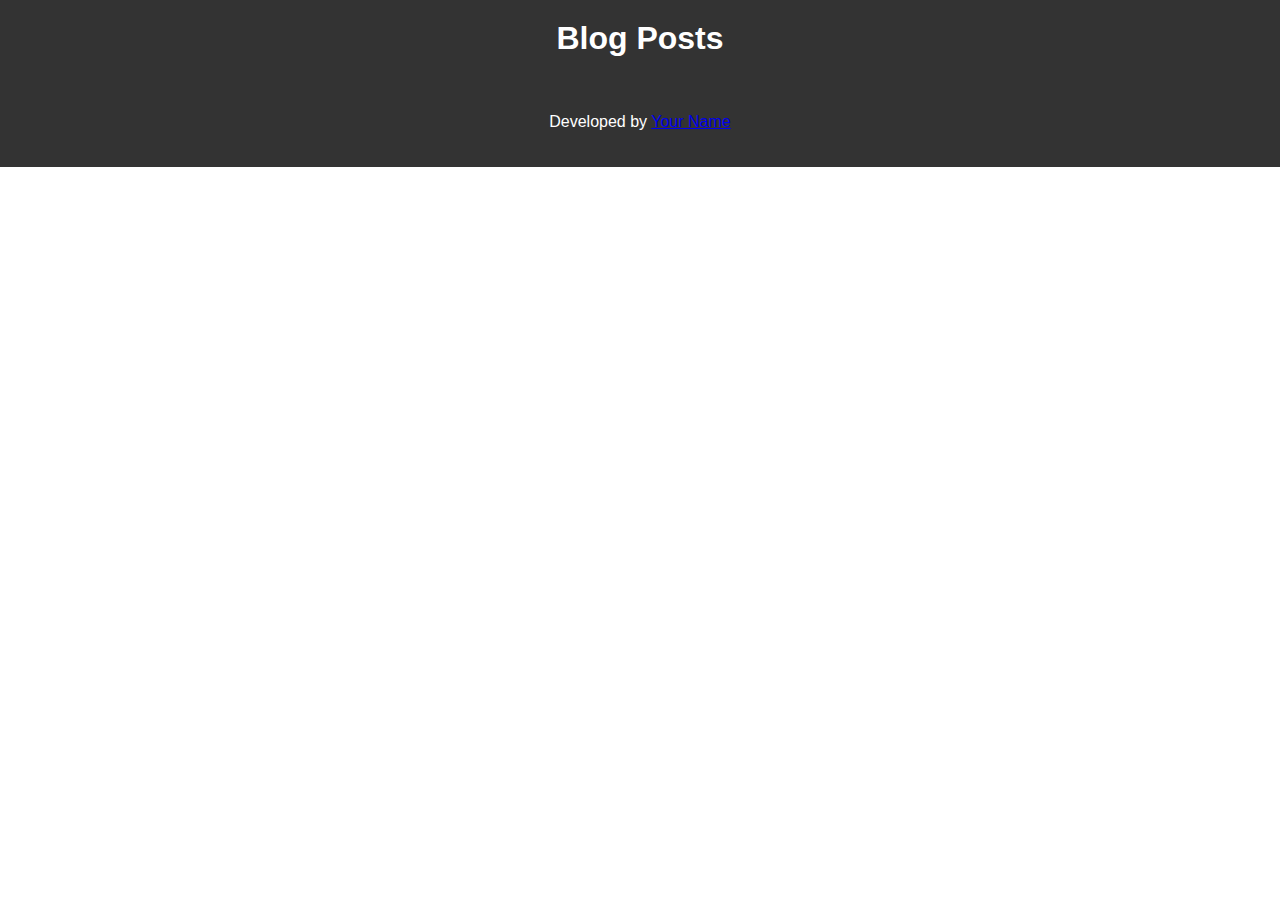
==== blog.html @ 0fcd3545 "just getting things updated on fresh windows install" ====
<!DOCTYPE html>
<html lang="en">
<head>
    <meta charset="UTF-8">
    <meta name="viewport" content="width=device-width, initial-scale=1.0">
    <title>Personal Blog - Posts</title>
    <link rel="stylesheet" href="assets/css/style.css">
    <link rel="stylesheet" href="assets/css/blog.css">
    <!-- link other css if needed -->
</head>
<body>
    <header>
        <h1>Blog Posts</h1>
    </header>
    <main id="blog-posts">
        <!-- Blog posts will be dynamically inserted here -->
    </main>
    <footer>
        <p>Developed by <a href="#">Your Name</a></p>
    </footer>
    <script src="assets/js/blog.js" defer></script>
    <!-- link other js if needed-->
</body>
</html>
---- assets/css/style.css ----
/* Global Styles */

body {
    font-family: Arial, sans-serif;
    margin: 0;
    padding: 0;
    display: flex;
    flex-direction: column;
    min-height: 100vh;
}

.light-mode {
    background-color: rgb(211, 211, 211);
}

.dark-mode {
    background-color: rgb(30, 30, 31);
}

/* Header Styles */

header {
    background-color: #333;
    color: #fff;
    padding: 20px 0;
    text-align: center;
}

header h1 {
    margin: 0;
}




/* Footer Styles */

footer {
    background-color: #333;
    color: #fff;
    padding: 20px 0;
    text-align: center;
}

/* Responsive Styles */
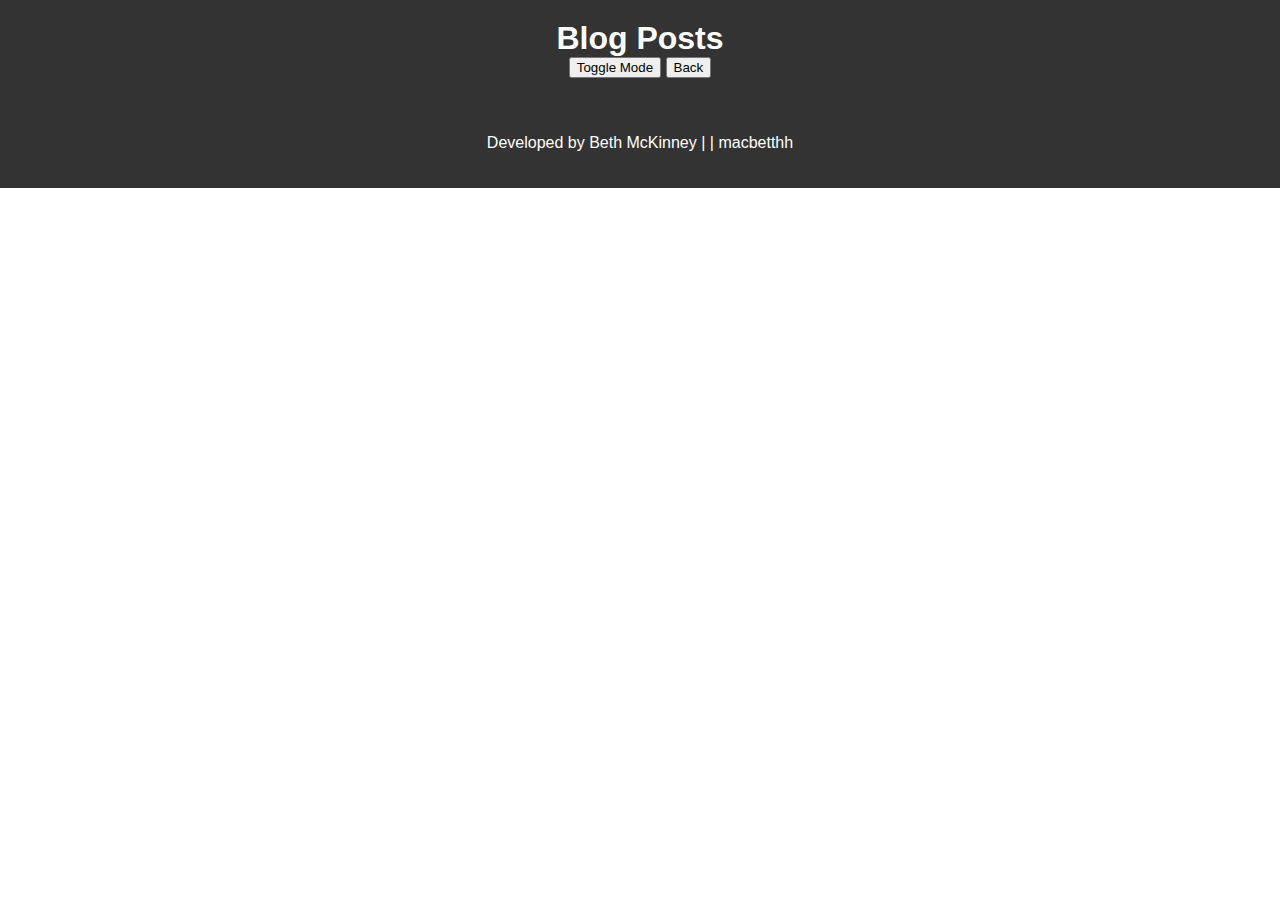
==== commit 12ff8863: "updated lots of code from my laptop - had to work on separate device while pc was in the shop so thi" ====
--- a/blog.html
+++ b/blog.html
@@ -1,24 +1,39 @@
 <!DOCTYPE html>
 <html lang="en">
+
+
 <head>
     <meta charset="UTF-8">
     <meta name="viewport" content="width=device-width, initial-scale=1.0">
     <title>Personal Blog - Posts</title>
     <link rel="stylesheet" href="assets/css/style.css">
     <link rel="stylesheet" href="assets/css/blog.css">
-    <!-- link other css if needed -->
 </head>
+
+
 <body>
+
     <header>
         <h1>Blog Posts</h1>
+        <button id="toggle-mode">Toggle Mode</button>
+        <button id="go-back">Back</button>
     </header>
+
+
     <main id="blog-posts">
-        <!-- Blog posts will be dynamically inserted here -->
+        <!-- posty malone lives here -->
     </main>
+
+
     <footer>
-        <p>Developed by <a href="#">Your Name</a></p>
+        <p>Developed by Beth McKinney | | macbetthh</p>
     </footer>
+
+
+
     <script src="assets/js/blog.js" defer></script>
-    <!-- link other js if needed-->
+
+
+
 </body>
 </html>
--- a/assets/css/style.css
+++ b/assets/css/style.css
@@ -1,4 +1,4 @@
-/* Global Styles */
+/* --------MR WORLDWIDE -------- */
 
 body {
     font-family: Arial, sans-serif;
@@ -10,14 +10,17 @@
 }
 
 .light-mode {
-    background-color: rgb(211, 211, 211);
+    background-color: #fff;
+    color: #333;
 }
 
 .dark-mode {
-    background-color: rgb(30, 30, 31);
+    background-color: #333;
+    color: #fff;
 }
 
-/* Header Styles */
+
+/* --------top of the class --------- */
 
 header {
     background-color: #333;
@@ -33,7 +36,7 @@
 
 
 
-/* Footer Styles */
+/* --------- foot locker ---------- */
 
 footer {
     background-color: #333;
--- a/assets/css/blog.css
+++ b/assets/css/blog.css
@@ -0,0 +1,7 @@
+/* posty's styles */
+
+.post {
+    border: 1px solid #ccc;
+    padding: 10px;
+    margin-bottom: 20px;
+}
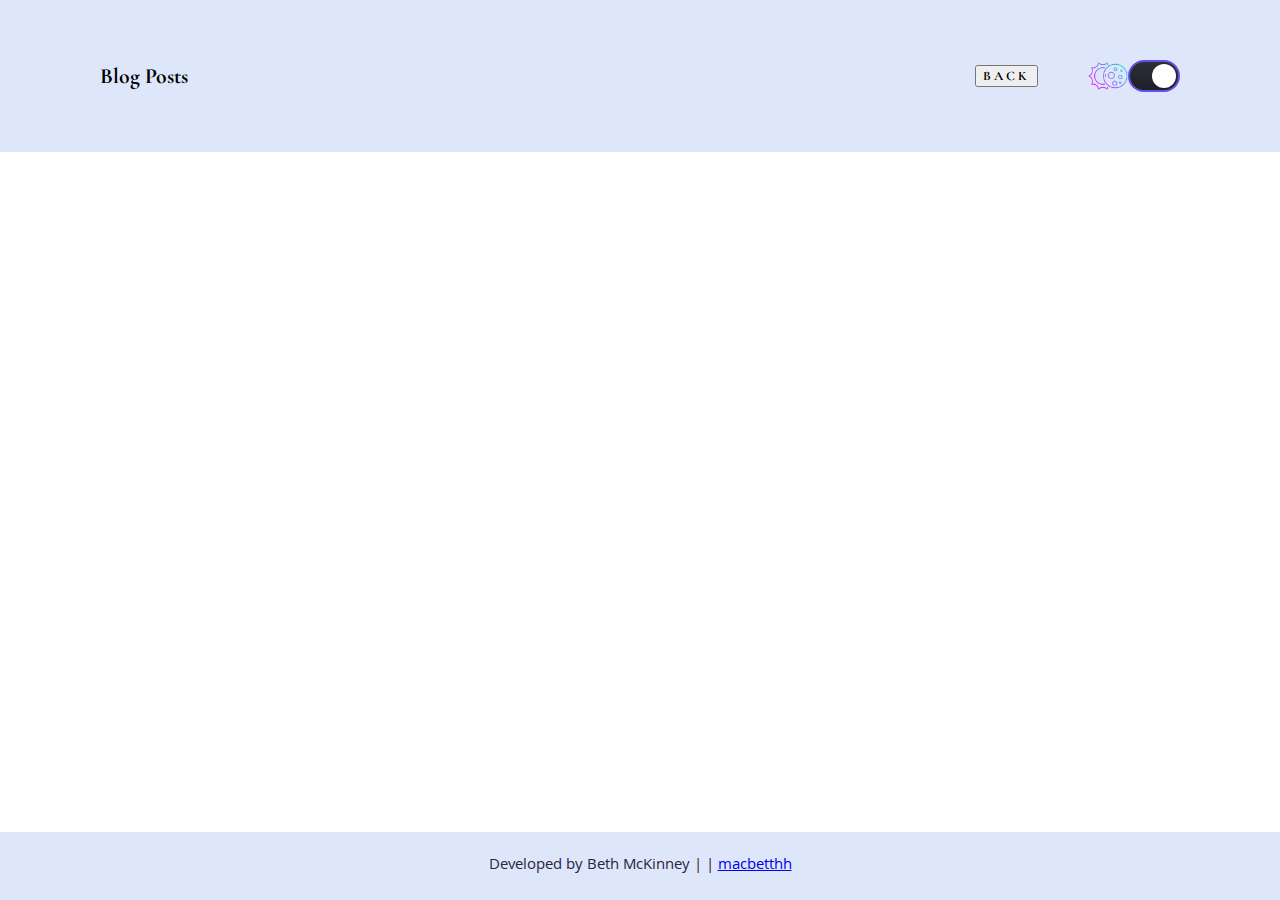
==== commit aeeca81d: "lots of changes - mainly to styling the page, background, toggle for dark/light mode and associated " ====
--- a/blog.html
+++ b/blog.html
@@ -5,7 +5,9 @@
 <head>
     <meta charset="UTF-8">
     <meta name="viewport" content="width=device-width, initial-scale=1.0">
-    <title>Personal Blog - Posts</title>
+    <title>Beth's Blog Posts</title>
+    <link href="https://fonts.googleapis.com/css?family=Cormorant+Garamond:400,700|Khula" rel="stylesheet">
+
     <link rel="stylesheet" href="assets/css/style.css">
     <link rel="stylesheet" href="assets/css/blog.css">
 </head>
@@ -14,26 +16,33 @@
 <body>
 
     <header>
-        <h1>Blog Posts</h1>
-        <button id="toggle-mode">Toggle Mode</button>
-        <button id="go-back">Back</button>
+        <div class="headLeft">
+            <h1 class="headLeft">Blog Posts</h1>
+        </div>
+        <div class="headRight">
+            <button id="go-back">Back</button>
+            <!-- <button id="toggle-mode">Toggle Mode</button> -->
+            <img src="./assets/images/eclipse.png">
+            <input type="checkbox" class="toggle" id="toggle-mode" checked>
+        </div>
     </header>
 
 
-    <main id="blog-posts">
+    <main class="main-content" id="blog-posts">
         <!-- posty malone lives here -->
     </main>
 
 
     <footer>
-        <p>Developed by Beth McKinney | | macbetthh</p>
+        <p>Developed by Beth McKinney | | <a href="https://macbetthh.github.io/mckinney_portfolio/" target="_blank" rel="noopener noreferrer"> macbetthh </a></p>
     </footer>
 
 
-
+    <script src="assets/js/logic.js" defer></script>
     <script src="assets/js/blog.js" defer></script>
 
 
 
 </body>
 </html>
+
--- a/assets/css/style.css
+++ b/assets/css/style.css
@@ -1,7 +1,8 @@
 /* --------MR WORLDWIDE -------- */
 
 body {
-    font-family: Arial, sans-serif;
+    font-family: 'Khula', sans-serif;
+    font-weight: 400;
     margin: 0;
     padding: 0;
     display: flex;
@@ -9,40 +10,192 @@
     min-height: 100vh;
 }
 
+h1, h2, h3, h4, h5, h6 {
+    font-family: 'Cormorant Garamond', serif;
+    font-weight: 400;
+}
+
+p {
+    color: #272646;
+}
+
+button {
+    font-family: 'Cormorant Garamond', serif;
+    font-weight: 1000;
+    font-size: 13px;
+    text-transform: uppercase;
+    letter-spacing: 3px;
+}
+
+
 .light-mode {
-    background-color: #fff;
-    color: #333;
+    background-color: #F5FBFD;
+    color: #272646;
 }
 
 .dark-mode {
-    background-color: #333;
+    background-color: #302f56;
+    color: #F5FBFD;
+    
+}
+
+.dark-mode p {
+    color: #F5FBFD;
+    
+}
+.dark-mode .bgImg {
+    background-image: url("../images/darkmodebg.png ");
+    background-repeat: no-repeat;
+    background-size: 100vw 100vh;
+}
+
+
+
+/* --------top of the class --------- */
+
+header {
+    background-color: #dee7f9;
+    padding: 15px 0;
+    text-align: center;
+    position: fixed;
+    top: 0px;
+    width: 100vw;
+    z-index: 5;
+    display: flex;
+    justify-content: space-between;
+    align-items: center;
+}
+
+/* header #toggle-mode {
+    margin-right: 50px;
+    display: flex;
+    flex-direction: row;
+    justify-self: flex-end;
+
+} */
+
+header .headLeft,
+header .headRight {
+    width: calc(50% - 10px);
+    box-sizing: border-box; 
+}
+
+.headLeft {
+    display: flex;
+    flex-direction: row;
+    align-items: center;
+    justify-content: start;
+    margin-left: 50px;
+}
+
+.headRight {
+    display: flex;
+    flex-direction: row;
+    align-items: center;
+    justify-content: end;
+    margin-right: 100px;
+}
+
+header img {
+    width: 40px;
+    height: 40px;
+
+}
+
+.dark-mode header,
+.dark-mode footer  {
+    background-color: #272646;
+}
+
+
+
+
+/*TODO: anchor colors*/
+/*TODO: Button Placement / make it look cool*/
+/*TODO: https://getcssscan.com/css-box-shadow-examples -- box shadow
+https://codepen.io/JavaScriptJunkie/pen/pPRooV -- gradient button inspo
+toggle button https://codepen.io/avstorm/pen/jOEpBLW
+-- icon  <a href="https://www.flaticon.com/free-icons/eclipse" title="eclipse icons">Eclipse icons created by Triangle Squad - Flaticon</a>*/
+
+
+
+.main-content {
+    padding: 20px;
+    display: flex;
+    flex: 1;
+    flex-wrap: wrap;
+    justify-content: space-between;
+    margin: 70px 0px 68px 0px;
+
+}
+
+
+
+.bgImg {
+    background-image: url("../images/compbackground.png");
+    background-repeat: no-repeat;
+    background-size: 100vw 100vh;
+}
+
+
+/* --------- button ------- */
+
+input[type="checkbox"] {
+    -webkit-appearance: none;
+    -moz-appearance: none;
+    appearance: none;
+    -webkit-tap-highlight-color: transparent;
+    cursor: pointer;
+    &:focus{
+      outline: 0;
+    }
+}
+.toggle{
+    height: 32px;
+    width: 52px;
+    border-radius: 16px;
+    display: inline-block;
+    position: relative;
+    margin: 0;
+    border: 2px solid #474755;
+    background: linear-gradient(180deg, #2D2F39 0%, #1F2027 100%);
+    transition: all .2s ease;
+    
+    &:after {
+      content: "";
+      position: absolute;
+      top: 2px;
+      left: 2px;
+      width: 24px;
+      height: 24px;
+      border-radius: 50%;
+      background: white;
+      box-shadow: 0 1px 2px rgba(44,44,44,.2);
+      transition: all .2s cubic-bezier(.5,.1,.75,1.35);
+    }
+    
+      &:checked {
+          border-color: #654FEC;
+          &:after{
+            transform: translatex(20px);
+        }
+    }
+}
+
+
+
+
+/* --------- foot locker ---------- */
+
+footer {
+    background-color: #dee7f9;
     color: #fff;
-}
-
-
-/* --------top of the class --------- */
-
-header {
-    background-color: #333;
-    color: #fff;
-    padding: 20px 0;
+    padding: 5px 0;
     text-align: center;
-}
-
-header h1 {
-    margin: 0;
-}
-
-
-
-
-/* --------- foot locker ---------- */
-
-footer {
-    background-color: #333;
-    color: #fff;
-    padding: 20px 0;
-    text-align: center;
+    position: fixed;
+    bottom: 0px;
+    width: 100vw;
+    z-index: 4;
 }
 
 /* Responsive Styles */
--- a/assets/css/blog.css
+++ b/assets/css/blog.css
@@ -3,5 +3,85 @@
 .post {
     border: 1px solid #ccc;
     padding: 10px;
+    margin-bottom: 30px;
+    text-align: justify;
+    box-shadow: rgba(0, 0, 0, 0.12) 0px 1px 3px, rgba(0, 0, 0, 0.24) 0px 1px 2px;
+    width: auto;
+}
+
+
+
+
+header h1 {
+    font-size: 1.7vw;
+    font-weight: 700;
+}
+
+
+
+.main-content {
+    flex-direction: column;
+    padding-bottom: 100px;
+    overflow: hidden;
+    margin: 150px;
+}
+
+button {
+    margin: 50px;
+}
+
+#blog-posts h2 {
+    font-weight: 700;
+}
+
+#blog-posts h2:after {
+    content: "";
+    display: block;
+    width: 10%;
+    padding-top: 20px;
+    border-bottom: 1px solid black; 
+}
+
+
+
+#blog-posts h3{
     margin-bottom: 20px;
+    font-weight: 600;
+    font-style: italic;
 }
+#blog-posts h4 {
+    height: 100%;
+    display: flex;
+    align-items: flex-end;
+    shape-outside: inset(calc(100% - 100px) 0 0);
+    float: right;
+    padding: 10px;
+    font-style:oblique;
+}
+
+#blog-posts p {
+    box-shadow: rgba(0, 0, 0, 0.12) 0px 1px 3px, rgba(0, 0, 0, 0.24) 0px 1px 2px;
+    background-color: #F8D4EC;
+    width: 50%;
+    height: 100%;
+    margin: auto;
+    padding: 30px;
+}
+
+.dark-mode #blog-posts h2:after {
+    content: "";
+    display: block;
+    width: 10%;
+    padding-top: 20px;
+    border-bottom: 1px solid rgb(245, 251, 253); 
+}
+
+.dark-mode .post{
+    box-shadow:  rgba(245, 251, 253, 0.12) 0px 1px 3px,  rgba(245, 251, 253, 0.24) 0px 1px 2px;
+}
+
+
+.dark-mode #blog-posts p {
+    background-color: #3d3c6d;
+    box-shadow:  rgba(245, 251, 253, 0.12) 0px 1px 3px,  rgba(245, 251, 253, 0.24) 0px 1px 2px;
+}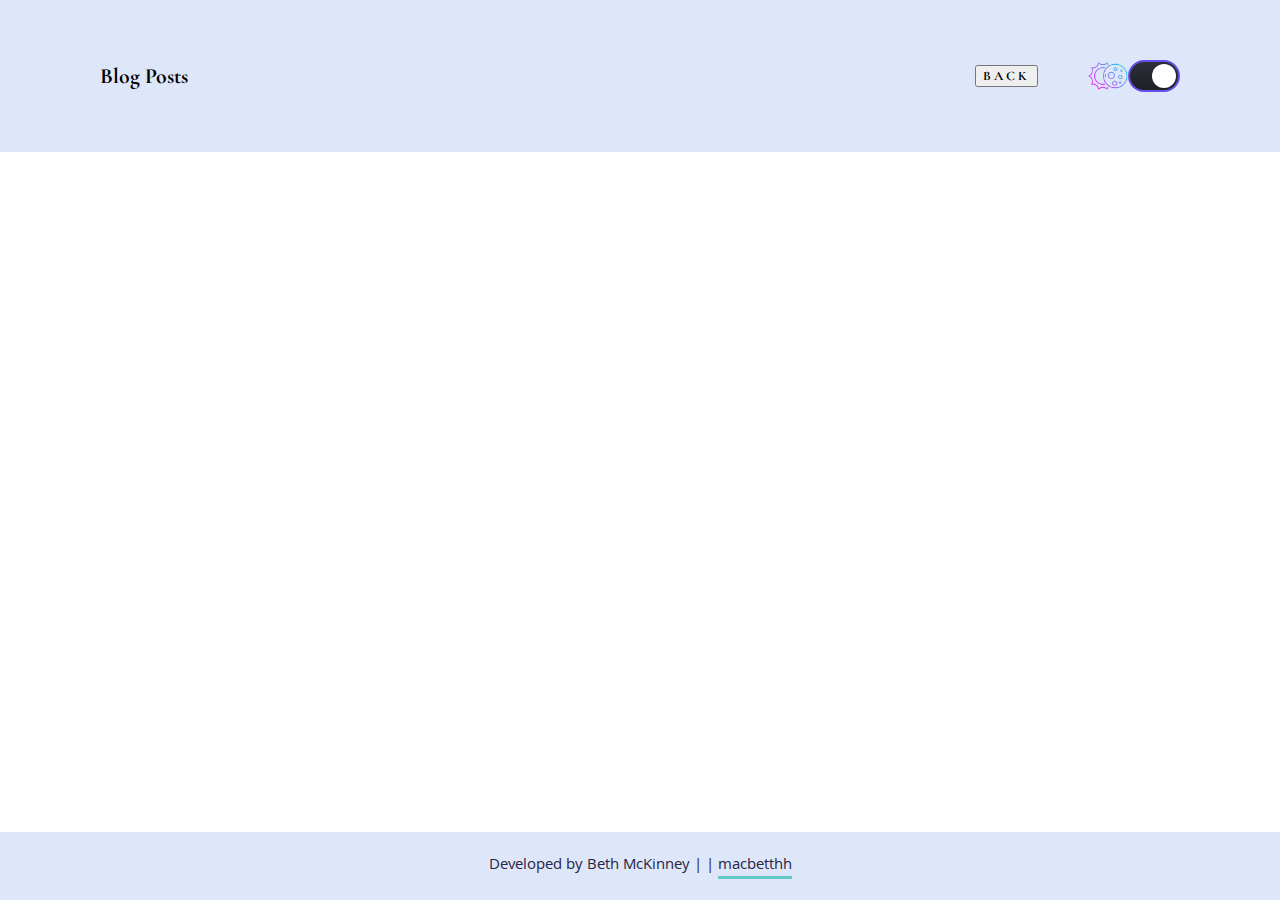
==== commit 25f3cfe3: "link style updated" ====
--- a/blog.html
+++ b/blog.html
@@ -21,7 +21,7 @@
         </div>
         <div class="headRight">
             <button id="go-back">Back</button>
-            <!-- <button id="toggle-mode">Toggle Mode</button> -->
+            
             <img src="./assets/images/eclipse.png">
             <input type="checkbox" class="toggle" id="toggle-mode" checked>
         </div>
--- a/assets/css/style.css
+++ b/assets/css/style.css
@@ -47,6 +47,34 @@
     background-image: url("../images/darkmodebg.png ");
     background-repeat: no-repeat;
     background-size: 100vw 100vh;
+}
+
+a {
+    color: inherit;
+    text-decoration: none;
+}
+
+a {
+  background:
+    linear-gradient(
+      to right,
+      rgba(100, 200, 200, 1),
+      rgba(100, 200, 200, 1)
+    ),
+    linear-gradient(
+      to right,
+      rgba(255, 0, 0, 1),
+      rgba(255, 0, 180, 1),
+      rgba(0, 100, 200, 1)
+  );
+  background-size: 100% 3px, 0 3px;
+  background-position: 100% 100%, 0 100%;
+  background-repeat: no-repeat;
+  transition: background-size 400ms;
+}
+
+a:hover {
+  background-size: 0 3px, 100% 3px;
 }
 
 
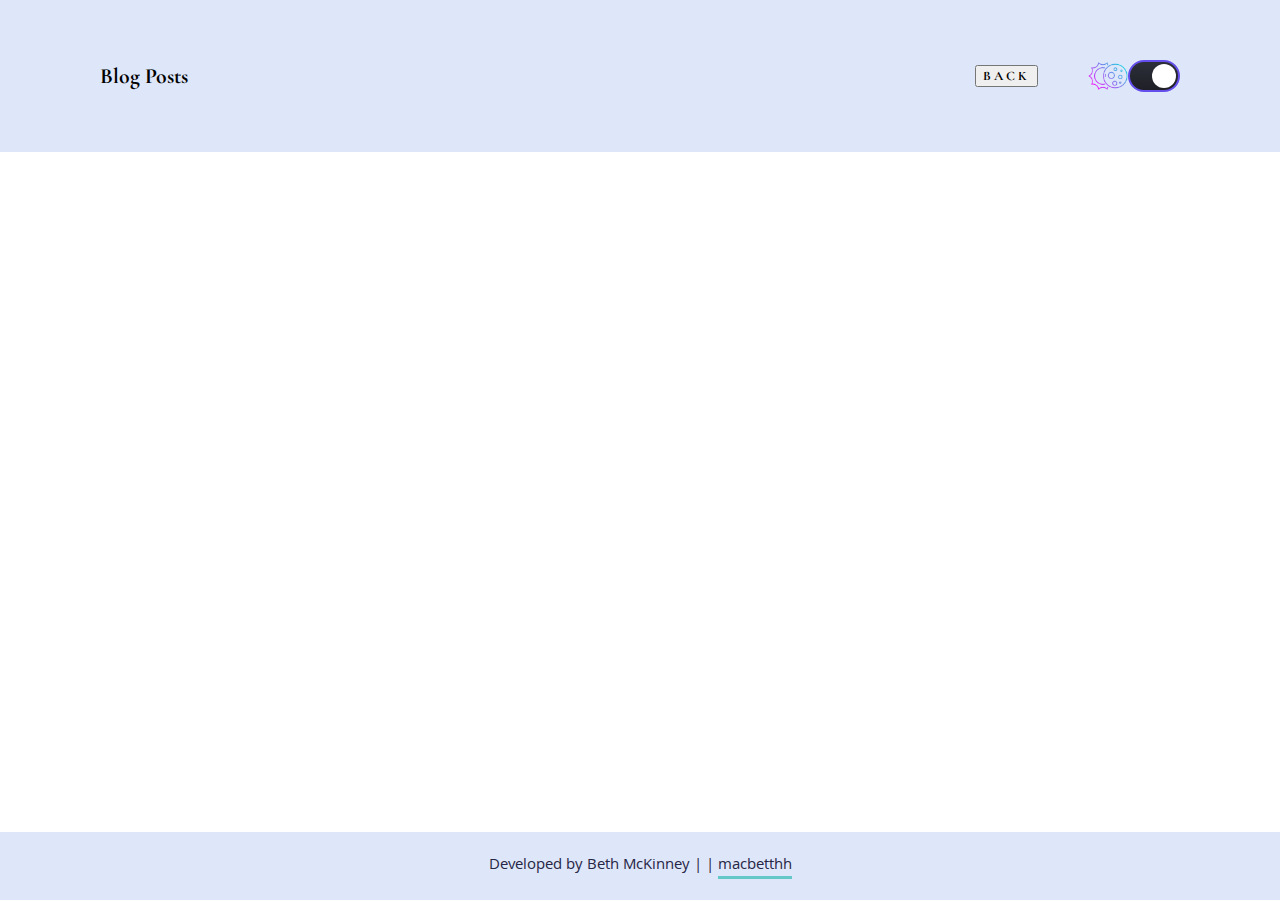
==== commit 65f38ff7: "comment adjustments on each file, spacing, added credits" ====
--- a/blog.html
+++ b/blog.html
@@ -8,8 +8,8 @@
     <title>Beth's Blog Posts</title>
     <link href="https://fonts.googleapis.com/css?family=Cormorant+Garamond:400,700|Khula" rel="stylesheet">
 
-    <link rel="stylesheet" href="assets/css/style.css">
-    <link rel="stylesheet" href="assets/css/blog.css">
+    <link rel="stylesheet" href="./assets/css/style.css">
+    <link rel="stylesheet" href="./assets/css/blog.css">
 </head>
 
 
@@ -29,7 +29,7 @@
 
 
     <main class="main-content" id="blog-posts">
-        <!-- posty malone lives here -->
+        <!-- posty malone lives here // local posts will display here when loading the page -->
     </main>
 
 
@@ -38,8 +38,8 @@
     </footer>
 
 
-    <script src="assets/js/logic.js" defer></script>
-    <script src="assets/js/blog.js" defer></script>
+    <script src="./assets/js/logic.js" defer></script>
+    <script src="./assets/js/blog.js" defer></script>
 
 
 
--- a/assets/css/style.css
+++ b/assets/css/style.css
@@ -1,4 +1,4 @@
-/* --------MR WORLDWIDE -------- */
+/* --------MR WORLDWIDE --- Global attributes for both pages-------- */
 
 body {
     font-family: 'Khula', sans-serif;
@@ -49,37 +49,29 @@
     background-size: 100vw 100vh;
 }
 
+
+/* ------ hover effect ------ */
 a {
     color: inherit;
     text-decoration: none;
 }
 
 a {
-  background:
-    linear-gradient(
-      to right,
-      rgba(100, 200, 200, 1),
-      rgba(100, 200, 200, 1)
-    ),
-    linear-gradient(
-      to right,
-      rgba(255, 0, 0, 1),
-      rgba(255, 0, 180, 1),
-      rgba(0, 100, 200, 1)
-  );
-  background-size: 100% 3px, 0 3px;
-  background-position: 100% 100%, 0 100%;
-  background-repeat: no-repeat;
-  transition: background-size 400ms;
+    background: linear-gradient(to right,rgba(100, 200, 200, 1),rgba(100, 200, 200, 1)),
+    linear-gradient(to right,rgba(255, 0, 0, 1),rgba(255, 0, 180, 1),rgba(0, 100, 200, 1));
+    background-size: 100% 3px, 0 3px;
+    background-position: 100% 100%, 0 100%;
+    background-repeat: no-repeat;
+    transition: background-size 400ms;
 }
 
 a:hover {
-  background-size: 0 3px, 100% 3px;
-}
-
-
-
-/* --------top of the class --------- */
+    background-size: 0 3px, 100% 3px;
+}
+
+
+
+/* --------top of the class (top of page)--------- */
 
 header {
     background-color: #dee7f9;
@@ -94,13 +86,6 @@
     align-items: center;
 }
 
-/* header #toggle-mode {
-    margin-right: 50px;
-    display: flex;
-    flex-direction: row;
-    justify-self: flex-end;
-
-} */
 
 header .headLeft,
 header .headRight {
@@ -137,16 +122,6 @@
 
 
 
-
-/*TODO: anchor colors*/
-/*TODO: Button Placement / make it look cool*/
-/*TODO: https://getcssscan.com/css-box-shadow-examples -- box shadow
-https://codepen.io/JavaScriptJunkie/pen/pPRooV -- gradient button inspo
-toggle button https://codepen.io/avstorm/pen/jOEpBLW
--- icon  <a href="https://www.flaticon.com/free-icons/eclipse" title="eclipse icons">Eclipse icons created by Triangle Squad - Flaticon</a>*/
-
-
-
 .main-content {
     padding: 20px;
     display: flex;
@@ -166,7 +141,7 @@
 }
 
 
-/* --------- button ------- */
+/* --------- dark/light button ------- */
 
 input[type="checkbox"] {
     -webkit-appearance: none;
@@ -175,7 +150,7 @@
     -webkit-tap-highlight-color: transparent;
     cursor: pointer;
     &:focus{
-      outline: 0;
+    outline: 0;
     }
 }
 .toggle{
@@ -190,21 +165,21 @@
     transition: all .2s ease;
     
     &:after {
-      content: "";
-      position: absolute;
-      top: 2px;
-      left: 2px;
-      width: 24px;
-      height: 24px;
-      border-radius: 50%;
-      background: white;
-      box-shadow: 0 1px 2px rgba(44,44,44,.2);
-      transition: all .2s cubic-bezier(.5,.1,.75,1.35);
-    }
-    
-      &:checked {
-          border-color: #654FEC;
-          &:after{
+        content: "";
+        position: absolute;
+        top: 2px;
+        left: 2px;
+        width: 24px;
+        height: 24px;
+        border-radius: 50%;
+        background: white;
+        box-shadow: 0 1px 2px rgba(44,44,44,.2);
+        transition: all .2s cubic-bezier(.5,.1,.75,1.35);
+    }
+    
+    &:checked {
+        border-color: #654FEC;
+        &:after{
             transform: translatex(20px);
         }
     }
@@ -226,6 +201,14 @@
     z-index: 4;
 }
 
-/* Responsive Styles */
-
-
+
+
+
+/* -------- Responsiveness --------*/
+@media screen and (max-width: 768px) {
+    .main-content .leftCol,
+    .main-content .rightCol {
+        width: 100%; 
+        padding: 0;
+    }
+}
--- a/assets/css/blog.css
+++ b/assets/css/blog.css
@@ -1,4 +1,4 @@
-/* posty's styles */
+/* posty malone fashion -- blog post page - post & page specific styling */
 
 .post {
     border: 1px solid #ccc;
@@ -10,14 +10,10 @@
 }
 
 
-
-
 header h1 {
     font-size: 1.7vw;
     font-weight: 700;
 }
-
-
 
 .main-content {
     flex-direction: column;
@@ -41,7 +37,6 @@
     padding-top: 20px;
     border-bottom: 1px solid black; 
 }
-
 
 
 #blog-posts h3{
